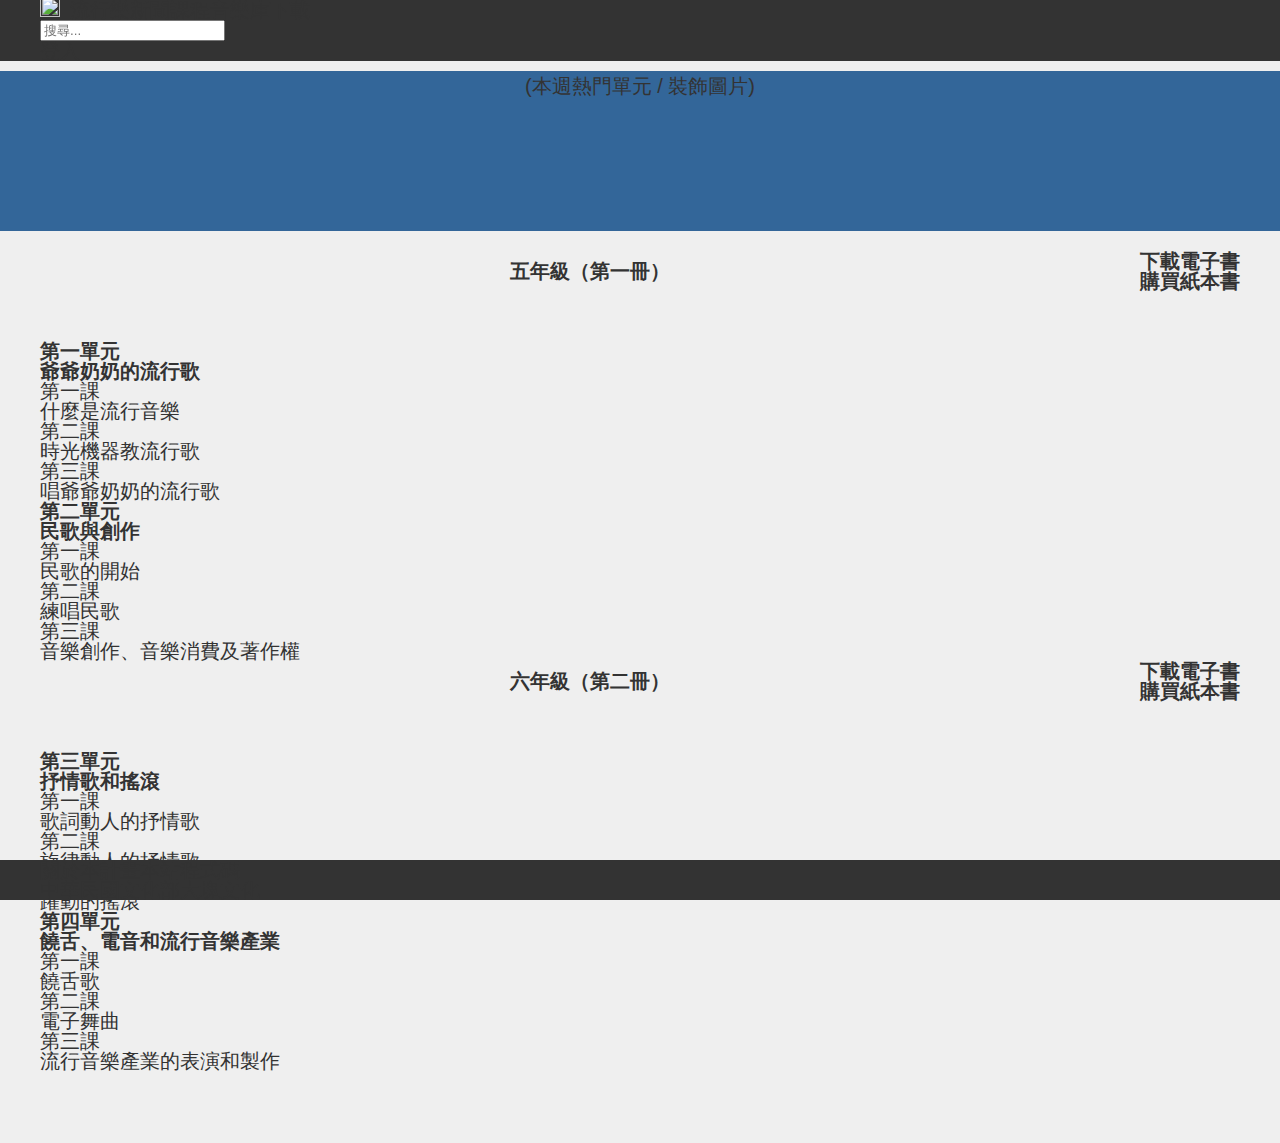
==== public/index.html @ 7ba17242 "'deploy'" ====
<html>
  <head>
    <meta charset="utf-8"/>
    <!-- Favicon-->
    <!--link(rel='icon', href='img/favicon.ico', type='image/x-icon')-->
    <!--link(rel='shortcut icon', href='img/favicon.ico', type='image/x-icon')-->
    <!-- For iOS (TODO)-->
    <meta name="apple-mobile-web-app-capable" content="yes"/>
    <link rel="apple-touch-icon-precomposed" href="img/app-icon/icon-60.png"/>
    <link rel="apple-touch-icon-precomposed" sizes="76x76" href="img/app-icon/icon-76.png"/>
    <link rel="apple-touch-icon-precomposed" sizes="120x120" href="img/app-icon/icon-60@2x.png"/>
    <link rel="apple-touch-icon-precomposed" sizes="152x152" href="img/app-icon/icon-76@2x.png"/>
    <!-- jquery-->
    <script type="text/javascript" src="assets/jquery-2.1.3.min.js"></script>
    <!-- semantic ui-->
    <link rel="stylesheet" type="text/css" href="assets/semantic-ui/1.4.0/semantic.min.css"/>
    <script type="text/javascript" src="assets/semantic-ui/1.4.0/semantic.min.js"></script>
    <!-- handlebars-->
    <script type="text/javascript" src="assets/handlebars-v2.0.0.js"></script>
    <!-- underscore-->
    <script type="text/javascript" src="assets/underscore-min.js"></script>
    <!-- csv parser-->
    <!--script(type="text/javascript",src="assets/csv.js")-->
    <!-- custom-->
    <link rel="stylesheet" href="css/global.css"/>
    <script type="text/javascript" src="js/global.js"></script>
    <!-- for mobile, responsive-->
    <meta name="viewport" content="width=device-width, initial-scale=1"/>
    <title>課程 | POP!流行樂</title>
  </head>
  <body>
    <nav id="topbar">
      <div class="ui borderless menu bar inverted"><a href="index" class="item"><img src="img/logo-white.png" class="logo image"/><span class="logo text">流行樂</span></a><a href="news" class="item"><i class="icon announcement"></i>新聞</a><a href="lesson" class="item"><i class="icon book"></i>課程</a><a href="music" class="item"><i class="icon music"></i>音樂庫</a><a href="download" class="item"><i class="icon download"></i>下載</a>
        <div class="right menu">
          <div class="item">
            <div class="ui icon input inverted transparent">
              <input placeholder="搜尋..." type="text"/><i class="icon search link"></i>
            </div>
          </div><a href="" class="item">登入<i class="icon sign in"></i></a>
        </div>
      </div>
    </nav>
    <div id="content">
      <section id="lesson">
        <header id="header">
          <div class="page wrapper">
            <p class="header">(本週熱門單元 / 裝飾圖片)</p>
          </div>
        </header>
        <div class="page wrapper">
          <div class="ui segment">
            <div class="ui top attached label teal">
              <h3><span class="title">五年級（第一冊）</span><span class="float right">
                  <div class="ui icon right labeled button compact basic black">下載電子書<i class="icon down chevron"></i></div><a href="" class="ui icon right labeled button compact basic black">購買紙本書<i class="icon cart"></i></a></span></h3>
            </div>
            <div class="placeholder"></div>
            <div class="download section hidden">
              <div class="ui icon right labeled compact button red">epub<i class="icon download"></i></div>
              <div class="ui icon right labeled compact button red">mobi<i class="icon download"></i></div>
              <div class="ui icon right labeled compact button red">pdf<i class="icon download"></i></div>
            </div>
            <div class="ui two column stackable grid divided">
              <div class="column">
                <h3>
                  <div class="ui tiny horizontal label black">第一單元</div>爺爺奶奶的流行歌
                </h3>
                <div class="ui divided list">
                  <div class="item"><a href="book.html">
                      <div class="ui tiny horizontal label">第一課</div>什麼是流行音樂</a><span class="link float right"><a href="" data-content="教師手冊" class="popup"><i class="icon text file"></i></a><a href="" data-content="學習單" class="popup"><i class="icon text file outline"></i></a></span></div>
                  <div class="item"><a href="book.html">
                      <div class="ui tiny horizontal label">第二課</div>時光機器教流行歌</a><span class="link float right"><a href="" data-content="教師手冊" class="popup"><i class="icon text file"></i></a><a href="" data-content="學習單" class="popup"><i class="icon text file outline"></i></a></span></div>
                  <div class="item"><a href="book.html">
                      <div class="ui tiny horizontal label">第三課</div>唱爺爺奶奶的流行歌</a><span class="link float right"><a href="" data-content="教師手冊" class="popup"><i class="icon text file"></i></a><a href="" data-content="學習單" class="popup"><i class="icon text file outline"></i></a></span></div>
                </div>
              </div>
              <div class="column">
                <h3>
                  <div class="ui tiny horizontal label black">第二單元</div>民歌與創作
                </h3>
                <div class="ui divided list">
                  <div class="item"><a href="book.html">
                      <div class="ui tiny horizontal label">第一課</div>民歌的開始</a><span class="link float right"><a href="" data-content="教師手冊" class="popup"><i class="icon text file"></i></a><a href="" data-content="學習單" class="popup"><i class="icon text file outline"></i></a></span></div>
                  <div class="item"><a href="book.html">
                      <div class="ui tiny horizontal label">第二課</div>練唱民歌</a><span class="link float right"><a href="" data-content="教師手冊" class="popup"><i class="icon text file"></i></a><a href="" data-content="學習單" class="popup"><i class="icon text file outline"></i></a></span></div>
                  <div class="item"><a href="book.html">
                      <div class="ui tiny horizontal label">第三課</div>音樂創作、音樂消費及著作權</a><span class="link float right"><a href="" data-content="教師手冊" class="popup"><i class="icon text file"></i></a><a href="" data-content="學習單" class="popup"><i class="icon text file outline"></i></a></span></div>
                </div>
              </div>
            </div>
          </div>
          <div class="ui segment">
            <div class="ui top attached label green">
              <h3><span class="title">六年級（第二冊）</span><span class="float right">
                  <div class="ui icon right labeled button compact basic black">下載電子書<i class="icon down chevron"></i></div><a href="" class="ui icon right labeled button compact basic black">購買紙本書<i class="icon cart"></i></a></span></h3>
            </div>
            <div class="placeholder"></div>
            <div class="download section hidden">
              <div class="ui icon right labeled compact button red">epub<i class="icon download"></i></div>
              <div class="ui icon right labeled compact button red">mobi<i class="icon download"></i></div>
              <div class="ui icon right labeled compact button red">pdf<i class="icon download"></i></div>
            </div>
            <div class="ui two column stackable grid divided">
              <div class="column">
                <h3>
                  <div class="ui tiny horizontal label black">第三單元</div>抒情歌和搖滾
                </h3>
                <div class="ui divided list">
                  <div class="item"><a href="book.html">
                      <div class="ui tiny horizontal label">第一課</div>歌詞動人的抒情歌</a><span class="link float right"><a href="" data-content="教師手冊" class="popup"><i class="icon text file"></i></a><a href="" data-content="學習單" class="popup"><i class="icon text file outline"></i></a></span></div>
                  <div class="item"><a href="book.html">
                      <div class="ui tiny horizontal label">第二課</div>旋律動人的抒情歌</a><span class="link float right"><a href="" data-content="教師手冊" class="popup"><i class="icon text file"></i></a><a href="" data-content="學習單" class="popup"><i class="icon text file outline"></i></a></span></div>
                  <div class="item"><a href="book.html">
                      <div class="ui tiny horizontal label">第三課</div>躍動的搖滾</a><span class="link float right"><a href="" data-content="教師手冊" class="popup"><i class="icon text file"></i></a><a href="" data-content="學習單" class="popup"><i class="icon text file outline"></i></a></span></div>
                </div>
              </div>
              <div class="column">
                <h3>
                  <div class="ui tiny horizontal label black">第四單元</div>饒舌、電音和流行音樂產業
                </h3>
                <div class="ui divided list">
                  <div class="item"><a href="book.html">
                      <div class="ui tiny horizontal label">第一課</div>饒舌歌</a><span class="link float right"><a href="" data-content="教師手冊" class="popup"><i class="icon text file"></i></a><a href="" data-content="學習單" class="popup"><i class="icon text file outline"></i></a></span></div>
                  <div class="item"><a href="book.html">
                      <div class="ui tiny horizontal label">第二課</div>電子舞曲</a><span class="link float right"><a href="" data-content="教師手冊" class="popup"><i class="icon text file"></i></a><a href="" data-content="學習單" class="popup"><i class="icon text file outline"></i></a></span></div>
                  <div class="item"><a href="book.html">
                      <div class="ui tiny horizontal label">第三課</div>流行音樂產業的表演和製作</a><span class="link float right"><a href="" data-content="教師手冊" class="popup"><i class="icon text file"></i></a><a href="" data-content="學習單" class="popup"><i class="icon text file outline"></i></a></span></div>
                </div>
              </div>
            </div>
          </div>
        </div>
      </section>
    </div>
    <footer id="bottombar">
      <div class="ui borderless menu bar inverted"><a href="" class="item"><i class="icon info"></i>關於本計畫</a><a href="" class="item"><i class="icon github"></i>本站程式碼</a>
        <div class="right menu"><a target="_blank" href="" class="ui button item">中華民國文化部<i class="icon forward mail"></i></a><a target="_blank" href="" class="ui button item">大塊文化<i class="icon forward mail"></i></a></div>
      </div>
    </footer>
    <script>
      $("#topbar .icon.book").parent(".item").addClass("active");
      $(".ui.top.attached.label .down.chevron").parent(".button").on("click tap", function(){
        $(this).parents(".ui.segment").find(".download.section").slideToggle();
      });
      $('.popup').popup();
    </script>
  </body>
</html>
---- public/css/global.css ----
@charset "UTF-8";
html {
  font-family: "Noto Sans", "Noto Sans T Chinese", "微軟正黑體", sans-serif;
  color: #333333;
}

html, body, div, nav, section, article, header, footer, h1, h2, h3, h4, p {
  font-size: 20px;
}

html, body, div, nav, section, article, header, footer, h1, h2, h3, h4 {
  margin: 0;
  padding: 0;
  line-height: 1em;
  -moz-box-sizing: border-box;
  -webkit-box-sizing: border-box;
  box-sizing: border-box;
}

html, body {
  background-color: #efefef;
}

p {
  line-height: 1.5em;
}

a, a:link {
  text-decoration: none;
  color: inherit;
}

.hidden {
  display: none;
}

.no.margin {
  margin: 0;
}

.float.right {
  float: right;
}

.align.center {
  text-align: center;
}

.clear.both {
  clear: both;
}

#topbar {
  position: fixed;
  left: 0;
  right: 0;
  top: 0;
  background-color: #333333;
  z-index: 10;
}
#topbar .ui.menu {
  margin-bottom: 0;
}
#topbar .ui.menu .item {
  font-size: 1rem;
}
#topbar .ui.menu .logo.image {
  width: 1rem;
  margin: -1rem 0.5rem -0.1rem 0;
  display: inline;
}

#content {
  padding: 2.57rem 0;
}

#bottombar {
  background-color: #333333;
  position: fixed;
  left: 0;
  right: 0;
  bottom: 0;
  z-index: 10;
}

.page.wrapper {
  max-width: 1200px;
  margin-left: auto;
  margin-right: auto;
}

.menu.bar {
  max-width: 1200px;
  margin-left: auto;
  margin-right: auto;
  -moz-border-radius: 0;
  -webkit-border-radius: 0;
  border-radius: 0;
  -moz-box-shadow: none;
  -webkit-box-shadow: none;
  box-shadow: none;
}

#music, #news, #lesson, #download {
  padding: 1rem 0;
}
#music #header, #news #header, #lesson #header, #download #header {
  height: 8rem;
  margin: -1rem 0 1rem 0;
}
#music #header .header, #news #header .header, #lesson #header .header, #download #header .header {
  text-align: center;
}

#music #header {
  background-color: #993366;
}

#news #header {
  background-color: #dd9900;
}

#download #header {
  background-color: #339966;
}

#lesson #header {
  background-color: #336699;
}
#lesson .download.section {
  text-align: center;
  padding: 1rem;
  margin: 0 -1rem -0.5rem -1rem;
  background-color: #eeeeee;
}
#lesson .placeholder {
  margin-top: 2.5rem !important;
}
#lesson .ui.top.attached.label {
  text-align: center;
}
#lesson .ui.top.attached.label h3 .title {
  padding: 0.5rem 0;
  display: inline-block;
}
#lesson .ui.grid {
  margin-top: 0.5rem;
}
#lesson .list .item .link {
  margin-left: 0.5rem;
}

#book {
  position: absolute;
  top: 2.6rem;
  bottom: 2.6rem;
  left: 0;
  right: 0;
}
#book .frame {
  width: 100%;
  max-width: 1200px;
  margin-left: auto;
  margin-right: auto;
  position: relative;
  top: 0;
  bottom: 0;
}
#book .frame iframe {
  width: 100%;
  height: 100%;
  margin-bottom: -5px;
  border: 0;
  overflow-y: hidden;
}
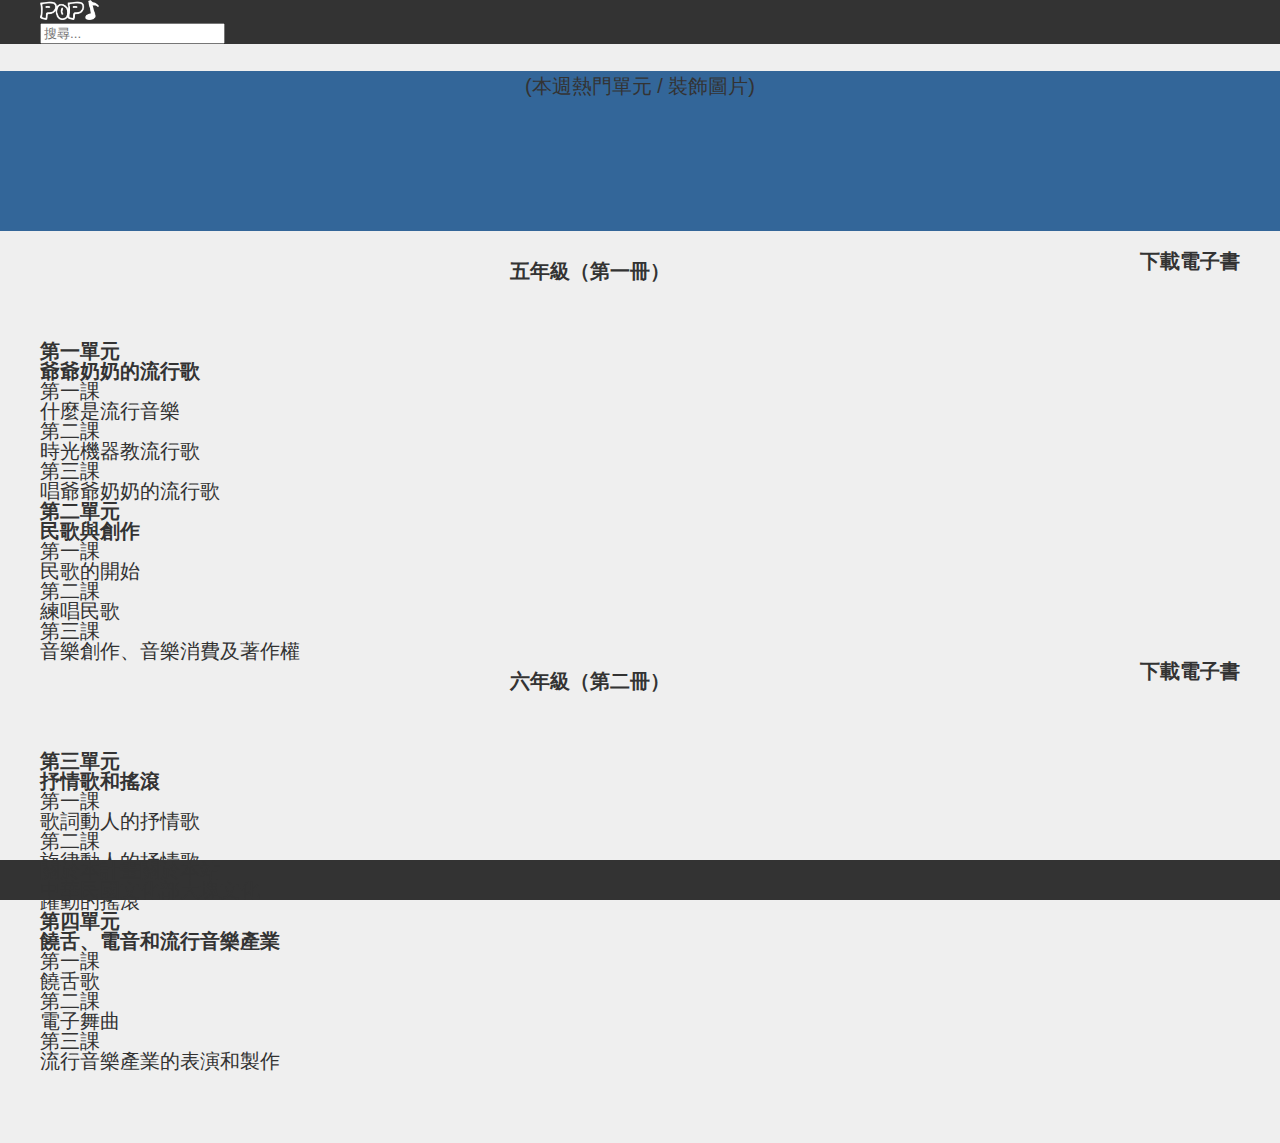
==== commit 39ee2b89: "'deploy'" ====
--- a/public/index.html
+++ b/public/index.html
@@ -31,13 +31,13 @@
   </head>
   <body>
     <nav id="topbar">
-      <div class="ui borderless menu bar inverted"><a href="index" class="item"><img src="img/logo-white.png" class="logo image"/><span class="logo text">流行樂</span></a><a href="news" class="item"><i class="icon announcement"></i>新聞</a><a href="lesson" class="item"><i class="icon book"></i>課程</a><a href="music" class="item"><i class="icon music"></i>音樂庫</a><a href="download" class="item"><i class="icon download"></i>下載</a>
+      <div class="ui borderless menu bar inverted"><a href="index" class="item"><img src="img/logo-white.png" class="logo image"/></a><a href="news" class="item">最新消息</a><a href="lesson" class="item">課程內容</a><a href="music" class="item">影音資料庫</a><a href="download" class="item"><i class="icon download"></i>下載</a>
         <div class="right menu">
           <div class="item">
             <div class="ui icon input inverted transparent">
               <input placeholder="搜尋..." type="text"/><i class="icon search link"></i>
             </div>
-          </div><a href="" class="item">登入<i class="icon sign in"></i></a>
+          </div>
         </div>
       </div>
     </nav>
@@ -52,7 +52,7 @@
           <div class="ui segment">
             <div class="ui top attached label teal">
               <h3><span class="title">五年級（第一冊）</span><span class="float right">
-                  <div class="ui icon right labeled button compact basic black">下載電子書<i class="icon down chevron"></i></div><a href="" class="ui icon right labeled button compact basic black">購買紙本書<i class="icon cart"></i></a></span></h3>
+                  <div class="ui icon right labeled button compact basic black">下載電子書<i class="icon down chevron"></i></div></span></h3>
             </div>
             <div class="placeholder"></div>
             <div class="download section hidden">
@@ -92,7 +92,7 @@
           <div class="ui segment">
             <div class="ui top attached label green">
               <h3><span class="title">六年級（第二冊）</span><span class="float right">
-                  <div class="ui icon right labeled button compact basic black">下載電子書<i class="icon down chevron"></i></div><a href="" class="ui icon right labeled button compact basic black">購買紙本書<i class="icon cart"></i></a></span></h3>
+                  <div class="ui icon right labeled button compact basic black">下載電子書<i class="icon down chevron"></i></div></span></h3>
             </div>
             <div class="placeholder"></div>
             <div class="download section hidden">
@@ -133,7 +133,7 @@
       </section>
     </div>
     <footer id="bottombar">
-      <div class="ui borderless menu bar inverted"><a href="" class="item"><i class="icon info"></i>關於本計畫</a><a href="" class="item"><i class="icon github"></i>本站程式碼</a>
+      <div class="ui borderless menu bar inverted"><a href="" class="item"><i class="icon info"></i>關於本計畫</a><a href="" class="item"><i class="icon github"></i>關於本站</a>
         <div class="right menu"><a target="_blank" href="" class="ui button item">中華民國文化部<i class="icon forward mail"></i></a><a target="_blank" href="" class="ui button item">大塊文化<i class="icon forward mail"></i></a></div>
       </div>
     </footer>
--- a/public/css/global.css
+++ b/public/css/global.css
@@ -65,8 +65,7 @@
   font-size: 1rem;
 }
 #topbar .ui.menu .logo.image {
-  width: 1rem;
-  margin: -1rem 0.5rem -0.1rem 0;
+  height: 1rem;
   display: inline;
 }
 
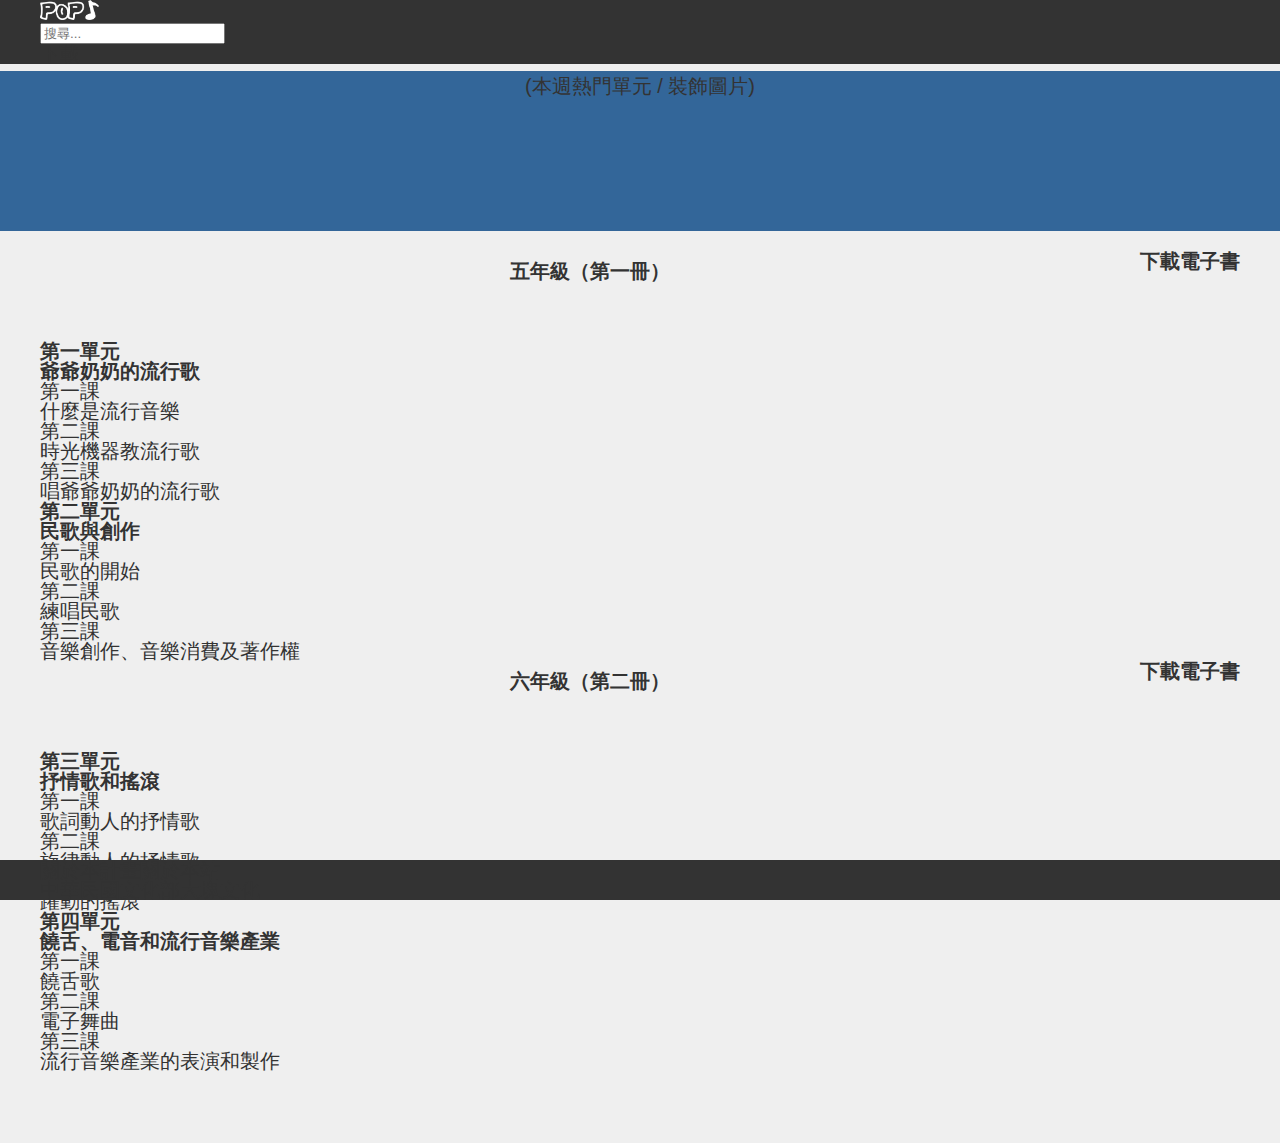
==== commit bde6d5f5: "'deploy'" ====
--- a/public/index.html
+++ b/public/index.html
@@ -31,13 +31,13 @@
   </head>
   <body>
     <nav id="topbar">
-      <div class="ui borderless menu bar inverted"><a href="index" class="item"><img src="img/logo-white.png" class="logo image"/></a><a href="news" class="item">最新消息</a><a href="lesson" class="item">課程內容</a><a href="music" class="item">影音資料庫</a><a href="download" class="item"><i class="icon download"></i>下載</a>
+      <div class="ui borderless menu bar inverted"><a href="index" class="item"><img src="img/logo-white.png" class="logo image"/></a><a href="news" class="item">最新消息</a><a href="lesson" class="item">課程內容</a><a href="music" class="item">影音資料庫</a>
         <div class="right menu">
           <div class="item">
             <div class="ui icon input inverted transparent">
               <input placeholder="搜尋..." type="text"/><i class="icon search link"></i>
             </div>
-          </div>
+          </div><a href="download" class="item">下載<i class="icon download"></i></a>
         </div>
       </div>
     </nav>
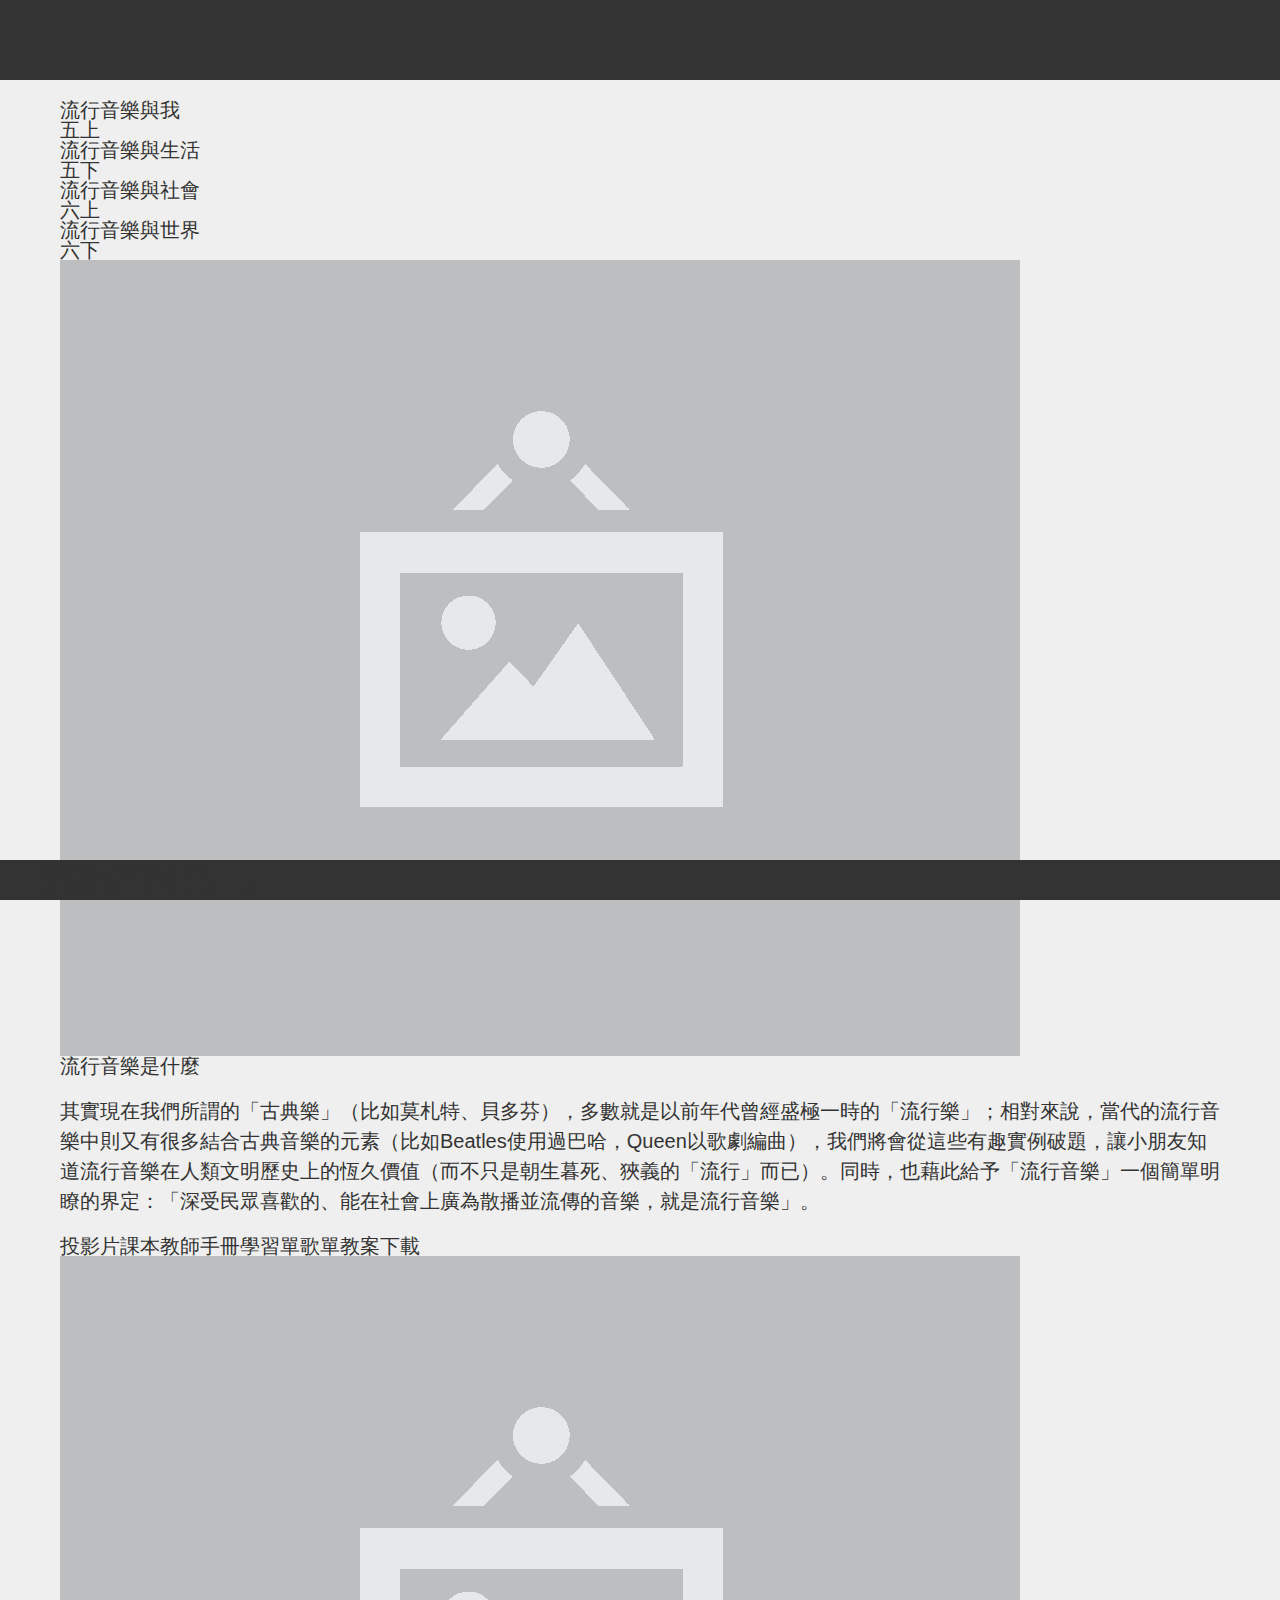
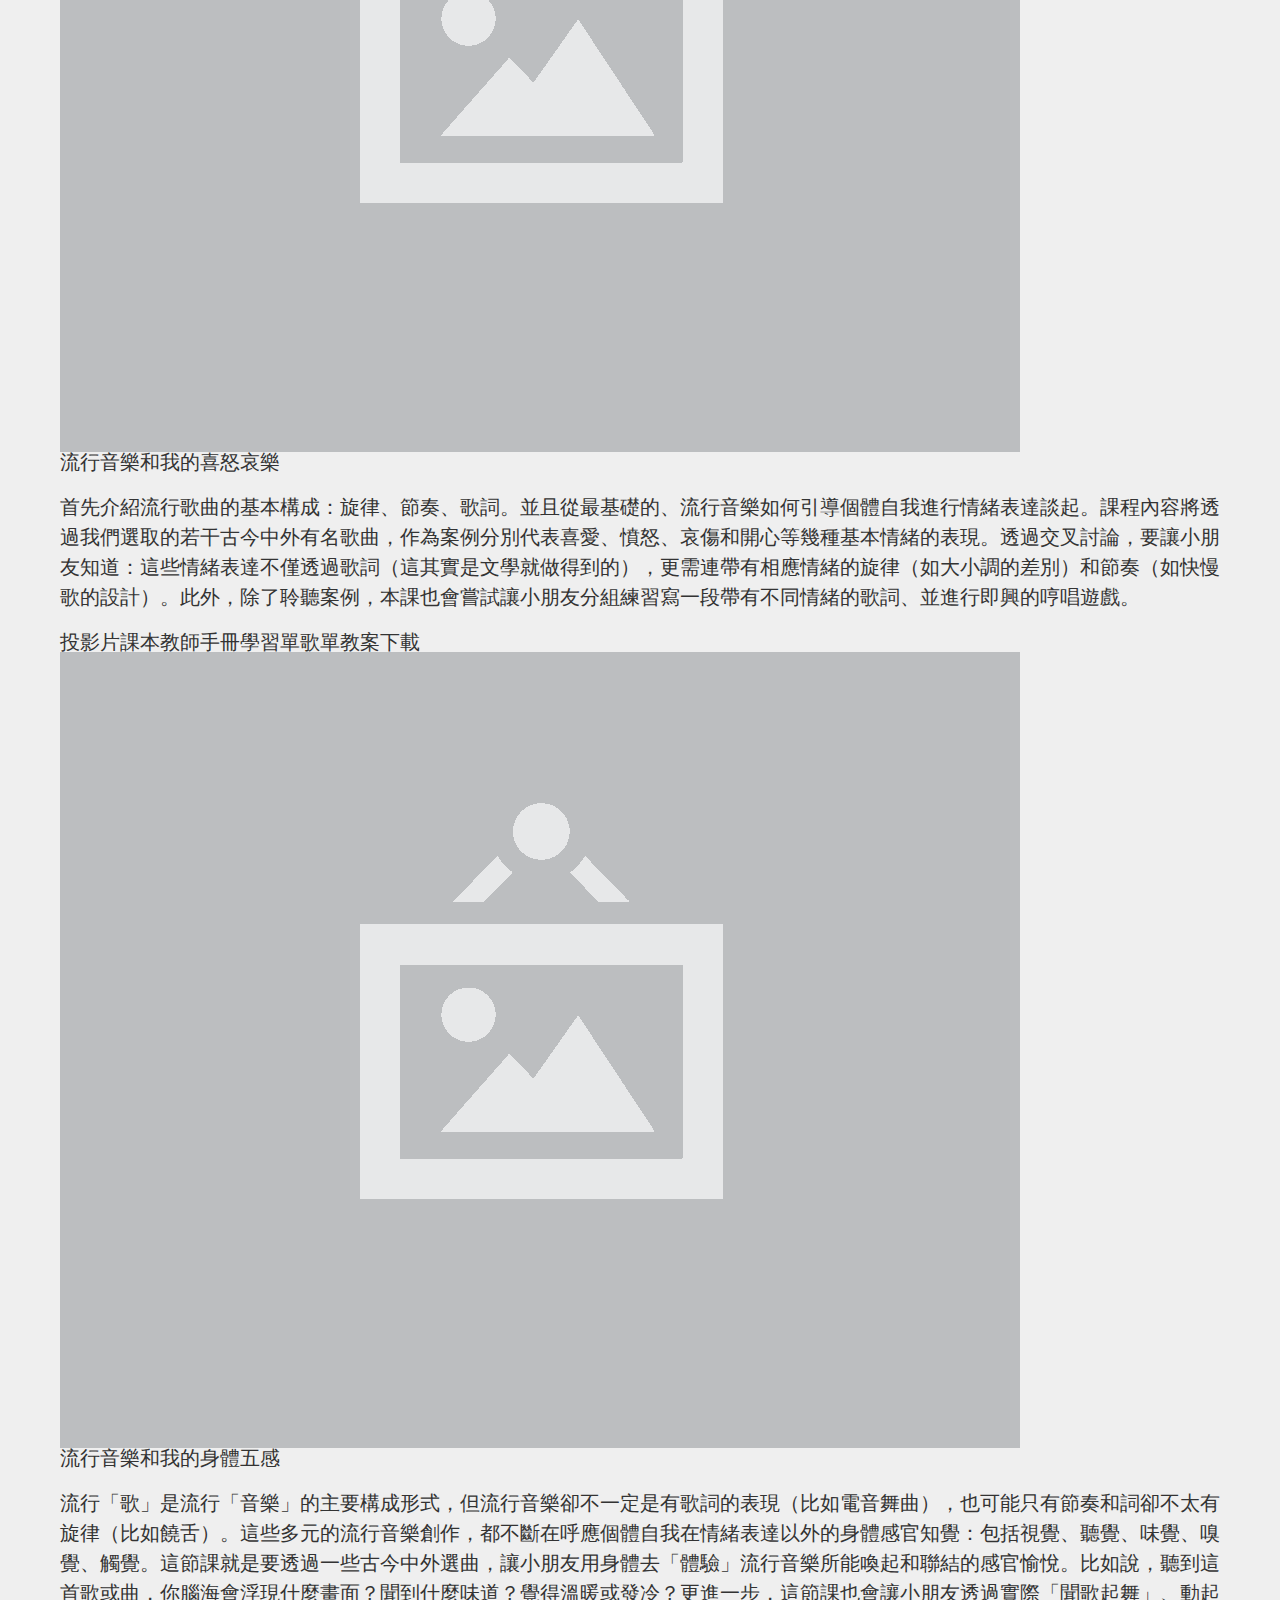
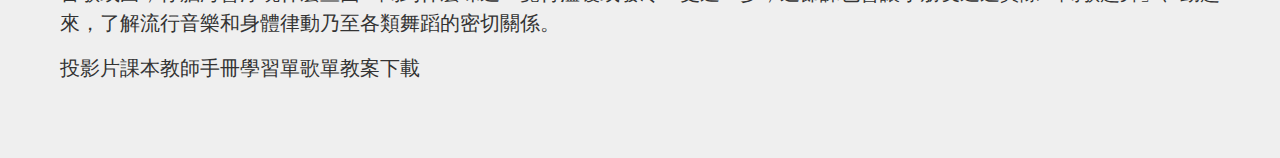
==== commit 76d642f4: "'deploy'" ====
--- a/public/index.html
+++ b/public/index.html
@@ -31,106 +31,55 @@
   </head>
   <body>
     <nav id="topbar">
-      <div class="ui borderless menu bar inverted"><a href="index" class="item"><img src="img/logo-white.png" class="logo image"/></a><a href="news" class="item">最新消息</a><a href="lesson" class="item">課程內容</a><a href="music" class="item">影音資料庫</a>
+      <div class="ui borderless menu bar inverted"><a href="news" class="item"><i class="icon announcement"></i>最新消息</a><a href="lesson" class="item"><i class="icon book"></i>課程內容</a><a href="music" class="item"><i class="icon music"></i>影音資料庫</a>
         <div class="right menu">
-          <div class="item">
-            <div class="ui icon input inverted transparent">
-              <input placeholder="搜尋..." type="text"/><i class="icon search link"></i>
+          <div class="ui simple dropdown item">忠孝國小<i class="icon dropdown"></i>
+            <div class="menu">
+              <div class="item"><i class="icon info"></i>帳號資訊</div>
+              <div class="item"><i class="icon log out"></i>登出</div>
             </div>
-          </div><a href="download" class="item">下載<i class="icon download"></i></a>
+          </div>
         </div>
       </div>
     </nav>
-    <div id="content">
-      <section id="lesson">
-        <header id="header">
-          <div class="page wrapper">
-            <p class="header">(本週熱門單元 / 裝飾圖片)</p>
-          </div>
-        </header>
-        <div class="page wrapper">
-          <div class="ui segment">
-            <div class="ui top attached label teal">
-              <h3><span class="title">五年級（第一冊）</span><span class="float right">
-                  <div class="ui icon right labeled button compact basic black">下載電子書<i class="icon down chevron"></i></div></span></h3>
-            </div>
-            <div class="placeholder"></div>
-            <div class="download section hidden">
-              <div class="ui icon right labeled compact button red">epub<i class="icon download"></i></div>
-              <div class="ui icon right labeled compact button red">mobi<i class="icon download"></i></div>
-              <div class="ui icon right labeled compact button red">pdf<i class="icon download"></i></div>
-            </div>
-            <div class="ui two column stackable grid divided">
-              <div class="column">
-                <h3>
-                  <div class="ui tiny horizontal label black">第一單元</div>爺爺奶奶的流行歌
-                </h3>
-                <div class="ui divided list">
-                  <div class="item"><a href="book.html">
-                      <div class="ui tiny horizontal label">第一課</div>什麼是流行音樂</a><span class="link float right"><a href="" data-content="教師手冊" class="popup"><i class="icon text file"></i></a><a href="" data-content="學習單" class="popup"><i class="icon text file outline"></i></a></span></div>
-                  <div class="item"><a href="book.html">
-                      <div class="ui tiny horizontal label">第二課</div>時光機器教流行歌</a><span class="link float right"><a href="" data-content="教師手冊" class="popup"><i class="icon text file"></i></a><a href="" data-content="學習單" class="popup"><i class="icon text file outline"></i></a></span></div>
-                  <div class="item"><a href="book.html">
-                      <div class="ui tiny horizontal label">第三課</div>唱爺爺奶奶的流行歌</a><span class="link float right"><a href="" data-content="教師手冊" class="popup"><i class="icon text file"></i></a><a href="" data-content="學習單" class="popup"><i class="icon text file outline"></i></a></span></div>
+    <div class="horizontal wrapper">
+      <div class="vertical wrapper">
+        <div id="content">
+          <section id="lesson">
+            <div class="ui fluid four item menu"><a class="item active">流行音樂與我
+                <div class="ui label">五上</div></a><a class="item">流行音樂與生活
+                <div class="ui label">五下</div></a><a class="item">流行音樂與社會
+                <div class="ui label">六上</div></a><a class="item">流行音樂與世界
+                <div class="ui label">六下</div></a></div>
+            <div class="ui divided items">
+              <div class="item"><a href="lesson-1-1" class="image"><img src="img/image.png"/></a>
+                <div class="content"><a href="lesson-1-1" class="header">流行音樂是什麼</a>
+                  <div class="description">
+                    <p>其實現在我們所謂的「古典樂」（比如莫札特、貝多芬），多數就是以前年代曾經盛極一時的「流行樂」；相對來說，當代的流行音樂中則又有很多結合古典音樂的元素（比如Beatles使用過巴哈，Queen以歌劇編曲），我們將會從這些有趣實例破題，讓小朋友知道流行音樂在人類文明歷史上的恆久價值（而不只是朝生暮死、狹義的「流行」而已）。同時，也藉此給予「流行音樂」一個簡單明瞭的界定：「深受民眾喜歡的、能在社會上廣為散播並流傳的音樂，就是流行音樂」。</p>
+                  </div>
+                  <div class="extra"><a href="" class="ui button">投影片</a><a href="" class="ui button">課本</a><a href="" class="ui button">教師手冊</a><a href="" class="ui button">學習單</a><a href="" class="ui button">歌單</a><a href="" class="ui button">教案</a><a href="" class="ui icon right labeled button">下載<i class="icon download"></i></a></div>
                 </div>
               </div>
-              <div class="column">
-                <h3>
-                  <div class="ui tiny horizontal label black">第二單元</div>民歌與創作
-                </h3>
-                <div class="ui divided list">
-                  <div class="item"><a href="book.html">
-                      <div class="ui tiny horizontal label">第一課</div>民歌的開始</a><span class="link float right"><a href="" data-content="教師手冊" class="popup"><i class="icon text file"></i></a><a href="" data-content="學習單" class="popup"><i class="icon text file outline"></i></a></span></div>
-                  <div class="item"><a href="book.html">
-                      <div class="ui tiny horizontal label">第二課</div>練唱民歌</a><span class="link float right"><a href="" data-content="教師手冊" class="popup"><i class="icon text file"></i></a><a href="" data-content="學習單" class="popup"><i class="icon text file outline"></i></a></span></div>
-                  <div class="item"><a href="book.html">
-                      <div class="ui tiny horizontal label">第三課</div>音樂創作、音樂消費及著作權</a><span class="link float right"><a href="" data-content="教師手冊" class="popup"><i class="icon text file"></i></a><a href="" data-content="學習單" class="popup"><i class="icon text file outline"></i></a></span></div>
+              <div class="item"><a href="lesson-1-1" class="image"><img src="img/image.png"/></a>
+                <div class="content"><a href="lesson-1-1" class="header">流行音樂和我的喜怒哀樂</a>
+                  <div class="description">
+                    <p>首先介紹流行歌曲的基本構成：旋律、節奏、歌詞。並且從最基礎的、流行音樂如何引導個體自我進行情緒表達談起。課程內容將透過我們選取的若干古今中外有名歌曲，作為案例分別代表喜愛、憤怒、哀傷和開心等幾種基本情緒的表現。透過交叉討論，要讓小朋友知道：這些情緒表達不僅透過歌詞（這其實是文學就做得到的），更需連帶有相應情緒的旋律（如大小調的差別）和節奏（如快慢歌的設計）。此外，除了聆聽案例，本課也會嘗試讓小朋友分組練習寫一段帶有不同情緒的歌詞、並進行即興的哼唱遊戲。</p>
+                  </div>
+                  <div class="extra"><a href="" class="ui button">投影片</a><a href="" class="ui button">課本</a><a href="" class="ui button">教師手冊</a><a href="" class="ui button">學習單</a><a href="" class="ui button">歌單</a><a href="" class="ui button">教案</a><a href="" class="ui icon right labeled button">下載<i class="icon download"></i></a></div>
+                </div>
+              </div>
+              <div class="item"><a href="lesson-1-1" class="image"><img src="img/image.png"/></a>
+                <div class="content"><a href="lesson-1-1" class="header">流行音樂和我的身體五感</a>
+                  <div class="description">
+                    <p>流行「歌」是流行「音樂」的主要構成形式，但流行音樂卻不一定是有歌詞的表現（比如電音舞曲），也可能只有節奏和詞卻不太有旋律（比如饒舌）。這些多元的流行音樂創作，都不斷在呼應個體自我在情緒表達以外的身體感官知覺：包括視覺、聽覺、味覺、嗅覺、觸覺。這節課就是要透過一些古今中外選曲，讓小朋友用身體去「體驗」流行音樂所能喚起和聯結的感官愉悅。比如說，聽到這首歌或曲，你腦海會浮現什麼畫面？聞到什麼味道？覺得溫暖或發冷？更進一步，這節課也會讓小朋友透過實際「聞歌起舞」、動起來，了解流行音樂和身體律動乃至各類舞蹈的密切關係。</p>
+                  </div>
+                  <div class="extra"><a href="" class="ui button">投影片</a><a href="" class="ui button">課本</a><a href="" class="ui button">教師手冊</a><a href="" class="ui button">學習單</a><a href="" class="ui button">歌單</a><a href="" class="ui button">教案</a><a href="" class="ui icon right labeled button">下載<i class="icon download"></i></a></div>
                 </div>
               </div>
             </div>
-          </div>
-          <div class="ui segment">
-            <div class="ui top attached label green">
-              <h3><span class="title">六年級（第二冊）</span><span class="float right">
-                  <div class="ui icon right labeled button compact basic black">下載電子書<i class="icon down chevron"></i></div></span></h3>
-            </div>
-            <div class="placeholder"></div>
-            <div class="download section hidden">
-              <div class="ui icon right labeled compact button red">epub<i class="icon download"></i></div>
-              <div class="ui icon right labeled compact button red">mobi<i class="icon download"></i></div>
-              <div class="ui icon right labeled compact button red">pdf<i class="icon download"></i></div>
-            </div>
-            <div class="ui two column stackable grid divided">
-              <div class="column">
-                <h3>
-                  <div class="ui tiny horizontal label black">第三單元</div>抒情歌和搖滾
-                </h3>
-                <div class="ui divided list">
-                  <div class="item"><a href="book.html">
-                      <div class="ui tiny horizontal label">第一課</div>歌詞動人的抒情歌</a><span class="link float right"><a href="" data-content="教師手冊" class="popup"><i class="icon text file"></i></a><a href="" data-content="學習單" class="popup"><i class="icon text file outline"></i></a></span></div>
-                  <div class="item"><a href="book.html">
-                      <div class="ui tiny horizontal label">第二課</div>旋律動人的抒情歌</a><span class="link float right"><a href="" data-content="教師手冊" class="popup"><i class="icon text file"></i></a><a href="" data-content="學習單" class="popup"><i class="icon text file outline"></i></a></span></div>
-                  <div class="item"><a href="book.html">
-                      <div class="ui tiny horizontal label">第三課</div>躍動的搖滾</a><span class="link float right"><a href="" data-content="教師手冊" class="popup"><i class="icon text file"></i></a><a href="" data-content="學習單" class="popup"><i class="icon text file outline"></i></a></span></div>
-                </div>
-              </div>
-              <div class="column">
-                <h3>
-                  <div class="ui tiny horizontal label black">第四單元</div>饒舌、電音和流行音樂產業
-                </h3>
-                <div class="ui divided list">
-                  <div class="item"><a href="book.html">
-                      <div class="ui tiny horizontal label">第一課</div>饒舌歌</a><span class="link float right"><a href="" data-content="教師手冊" class="popup"><i class="icon text file"></i></a><a href="" data-content="學習單" class="popup"><i class="icon text file outline"></i></a></span></div>
-                  <div class="item"><a href="book.html">
-                      <div class="ui tiny horizontal label">第二課</div>電子舞曲</a><span class="link float right"><a href="" data-content="教師手冊" class="popup"><i class="icon text file"></i></a><a href="" data-content="學習單" class="popup"><i class="icon text file outline"></i></a></span></div>
-                  <div class="item"><a href="book.html">
-                      <div class="ui tiny horizontal label">第三課</div>流行音樂產業的表演和製作</a><span class="link float right"><a href="" data-content="教師手冊" class="popup"><i class="icon text file"></i></a><a href="" data-content="學習單" class="popup"><i class="icon text file outline"></i></a></span></div>
-                </div>
-              </div>
-            </div>
-          </div>
+          </section>
         </div>
-      </section>
+      </div>
     </div>
     <footer id="bottombar">
       <div class="ui borderless menu bar inverted"><a href="" class="item"><i class="icon info"></i>關於本計畫</a><a href="" class="item"><i class="icon github"></i>關於本站</a>
@@ -139,10 +88,8 @@
     </footer>
     <script>
       $("#topbar .icon.book").parent(".item").addClass("active");
-      $(".ui.top.attached.label .down.chevron").parent(".button").on("click tap", function(){
-        $(this).parents(".ui.segment").find(".download.section").slideToggle();
-      });
       $('.popup').popup();
+      //-$('#lesson').load('book/SUMMARY.html ul');
     </script>
   </body>
 </html>--- a/public/css/global.css
+++ b/public/css/global.css
@@ -4,7 +4,7 @@
   color: #333333;
 }
 
-html, body, div, nav, section, article, header, footer, h1, h2, h3, h4, p {
+html, body, div, nav, section, article, header, footer {
   font-size: 20px;
 }
 
@@ -50,39 +50,7 @@
   clear: both;
 }
 
-#topbar {
-  position: fixed;
-  left: 0;
-  right: 0;
-  top: 0;
-  background-color: #333333;
-  z-index: 10;
-}
-#topbar .ui.menu {
-  margin-bottom: 0;
-}
-#topbar .ui.menu .item {
-  font-size: 1rem;
-}
-#topbar .ui.menu .logo.image {
-  height: 1rem;
-  display: inline;
-}
-
-#content {
-  padding: 2.57rem 0;
-}
-
-#bottombar {
-  background-color: #333333;
-  position: fixed;
-  left: 0;
-  right: 0;
-  bottom: 0;
-  z-index: 10;
-}
-
-.page.wrapper {
+.horizontal.wrapper {
   max-width: 1200px;
   margin-left: auto;
   margin-right: auto;
@@ -100,75 +68,46 @@
   box-shadow: none;
 }
 
-#music, #news, #lesson, #download {
-  padding: 1rem 0;
-}
-#music #header, #news #header, #lesson #header, #download #header {
-  height: 8rem;
-  margin: -1rem 0 1rem 0;
-}
-#music #header .header, #news #header .header, #lesson #header .header, #download #header .header {
-  text-align: center;
+.vertical.wrapper {
+  margin-bottom: 3rem;
 }
 
-#music #header {
-  background-color: #993366;
+#topbar {
+  background-color: #333333;
+}
+#topbar .ui.menu {
+  margin-bottom: 0;
+}
+#topbar .ui.menu .item {
+  font-size: 1rem;
+}
+#topbar .ui.menu .logo.image {
+  height: 1rem;
+  display: inline;
 }
 
-#news #header {
-  background-color: #dd9900;
+#content {
+  padding: 1rem;
 }
 
-#download #header {
-  background-color: #339966;
+#bottombar {
+  background-color: #333333;
+  position: fixed;
+  left: 0;
+  right: 0;
+  bottom: 0;
+  z-index: 10;
 }
 
-#lesson #header {
-  background-color: #336699;
-}
-#lesson .download.section {
-  text-align: center;
-  padding: 1rem;
-  margin: 0 -1rem -0.5rem -1rem;
-  background-color: #eeeeee;
-}
-#lesson .placeholder {
-  margin-top: 2.5rem !important;
-}
-#lesson .ui.top.attached.label {
-  text-align: center;
-}
-#lesson .ui.top.attached.label h3 .title {
-  padding: 0.5rem 0;
-  display: inline-block;
-}
-#lesson .ui.grid {
-  margin-top: 0.5rem;
-}
-#lesson .list .item .link {
-  margin-left: 0.5rem;
+#lesson .description {
+  max-width: 100%;
 }
 
-#book {
-  position: absolute;
-  top: 2.6rem;
-  bottom: 2.6rem;
-  left: 0;
-  right: 0;
+#header {
+  margin: 0 -1rem 1rem -1rem;
+  background-color: rgba(51, 102, 153, 0.2);
+  padding: 0 1rem;
 }
-#book .frame {
-  width: 100%;
-  max-width: 1200px;
-  margin-left: auto;
-  margin-right: auto;
-  position: relative;
-  top: 0;
-  bottom: 0;
+#header #title {
+  padding: 1rem 1rem 0 1rem;
 }
-#book .frame iframe {
-  width: 100%;
-  height: 100%;
-  margin-bottom: -5px;
-  border: 0;
-  overflow-y: hidden;
-}
